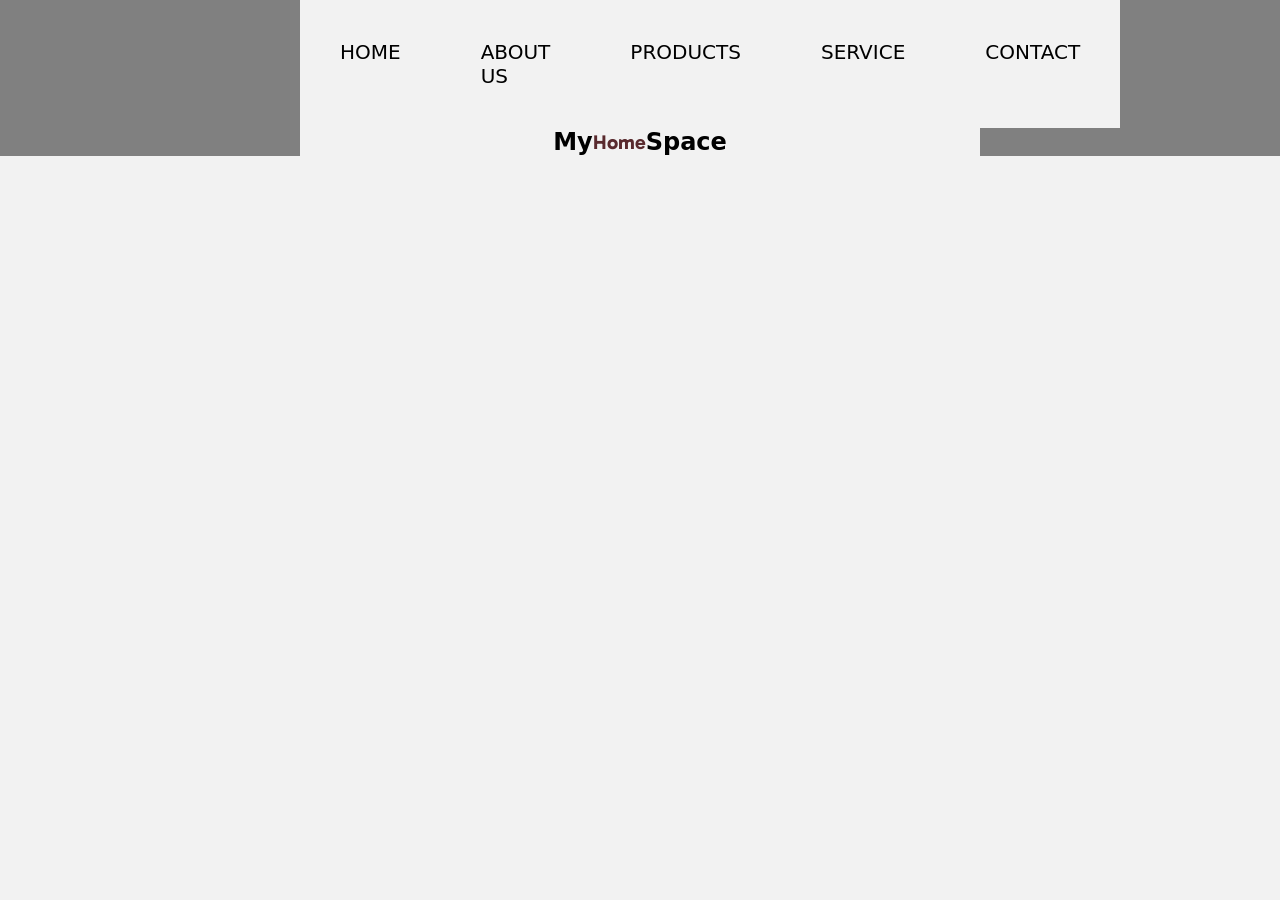
==== index.html @ 9c494474 "Correction arborescence" ====
<!DOCTYPE html>
<html lang="en">
<head>
    <link rel="preconnect" href="https://fonts.googleapis.com">
<link rel="preconnect" href="https://fonts.gstatic.com" crossorigin>
<link href="https://fonts.googleapis.com/css2?family=Gabarito&display=swap" rel="stylesheet">
    <meta charset="UTF-8">
    <meta name="viewport" content="width=device-width, initial-scale=1.0">
    <link rel="stylesheet" href="./assets/css/integration.css">
    <title>Document</title>

</head>
<body>
    <header>
        <nav>
            <ul>
                <li>HOME</li>
                <li >ABOUT US</li>
                <li>PRODUCTS</li>
                <li>SERVICE</li>
                <li>CONTACT</li>
            </ul>
            <h1>My<span id="spans1">Home</span>Space</h1>
        </nav>
    </header>
    
</body>
</html>
---- assets/css/integration.css ----
* {
    box-sizing: border-box;
    margin: 0;
    padding: 0;
    font-size: 20px;
    background-color: #F2F2F2;
    /* border: 1px solid red; */
}
li {

    width: fit-content;
    
}
ul {
    display: flex;
    justify-content: space-around;
    font-family: system-ui, -apple-system, BlinkMacSystemFont, 'Segoe UI', Roboto, Oxygen, Ubuntu, Cantarell, 'Open Sans', 'Helvetica Neue', sans-serif;                          
}

li:hover{
    background-color: #592A2E;
    color: white;
}
li{
    list-style-type: none;
    padding: 2rem;
    cursor: pointer;
}
body{
    padding: 0px 300px;
    background-color: grey;

}

h1{
    display: flex;
    align-items: center;
    justify-content: center;
    font-size: larger;
    font-family: system-ui, -apple-system, BlinkMacSystemFont, 'Segoe UI', Roboto, Oxygen, Ubuntu, Cantarell, 'Open Sans', 'Helvetica Neue', sans-serif;
}
#spans1{
    color: #592A2E;
    font-family: 'Gabarito', cursive;
}
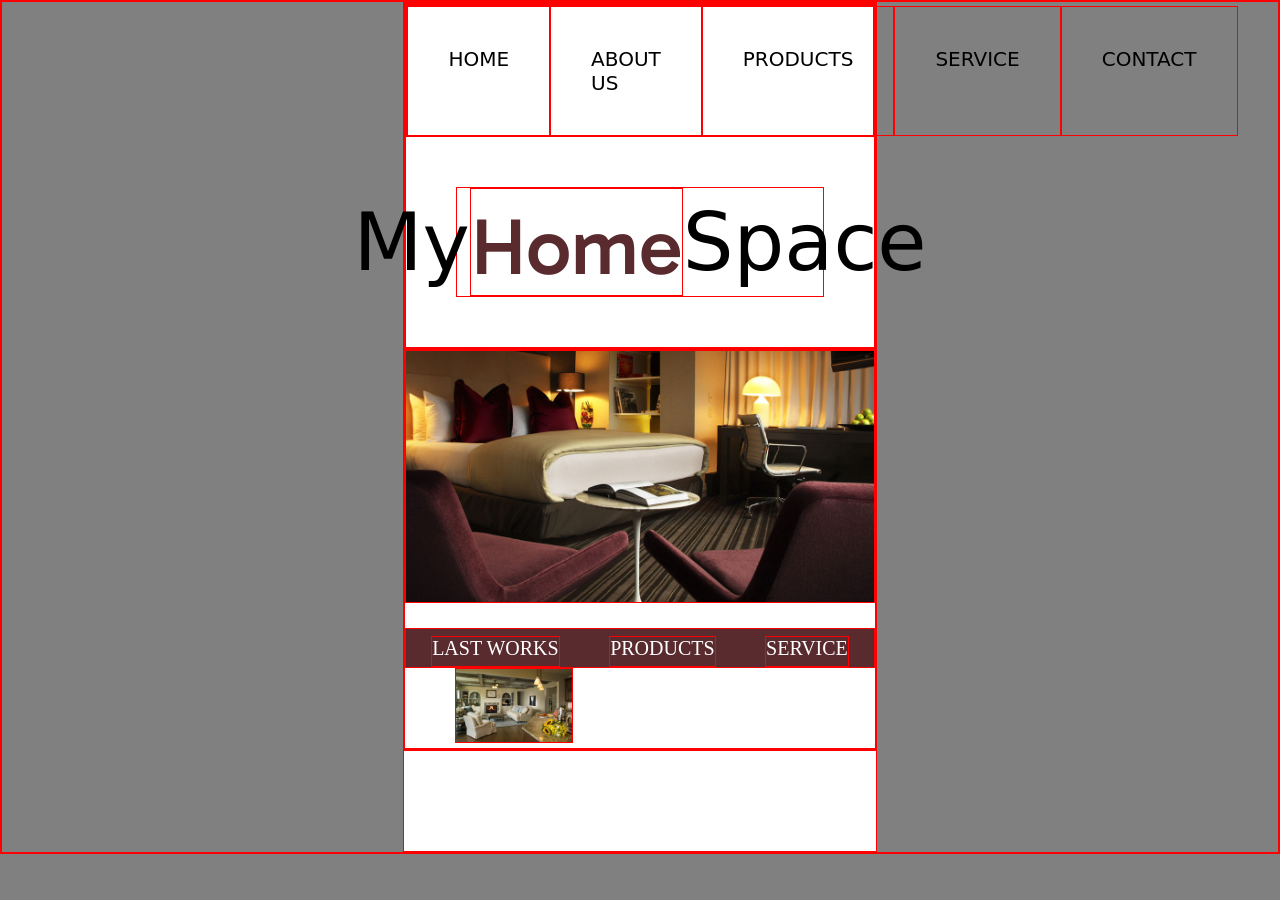
==== commit 766c26d4: "WIP main" ====
--- a/index.html
+++ b/index.html
@@ -11,18 +11,30 @@
 
 </head>
 <body>
-    <header>
-        <nav>
-            <ul>
-                <li>HOME</li>
-                <li >ABOUT US</li>
-                <li>PRODUCTS</li>
-                <li>SERVICE</li>
-                <li>CONTACT</li>
-            </ul>
-            <h1>My<span id="spans1">Home</span>Space</h1>
-        </nav>
-    </header>
-    
+    <div class="white">
+        <header>
+            <nav>
+                <ul>
+                    <li>HOME</li>
+                    <li >ABOUT US</li>
+                    <li>PRODUCTS</li>
+                    <li>SERVICE</li>
+                    <li>CONTACT</li>
+                </ul>
+                <h1>My<span id="spans1">Home</span>Space</h1>
+            </nav>
+        </header>
+        <main>
+            <img src="slider1.jpg" id="imgsalon">
+            <div class="articles">
+                <article>LAST WORKS</article>
+                <article>PRODUCTS</article>
+                <article>SERVICE</article>
+            </div>
+            <img src="pic1.jpg" id="lastwork"> 
+        </main>
+        <footer>
+        </footer>
+</div>
 </body>
 </html>
--- a/assets/css/integration.css
+++ b/assets/css/integration.css
@@ -3,25 +3,21 @@
     margin: 0;
     padding: 0;
     font-size: 20px;
-    background-color: #F2F2F2;
-    /* border: 1px solid red; */
+    border: 1px solid red;
 }
-li {
 
-    width: fit-content;
-    
-}
 ul {
     display: flex;
     justify-content: space-around;
     font-family: system-ui, -apple-system, BlinkMacSystemFont, 'Segoe UI', Roboto, Oxygen, Ubuntu, Cantarell, 'Open Sans', 'Helvetica Neue', sans-serif;                          
 }
 
-li:hover{
+nav ul li:hover{
     background-color: #592A2E;
     color: white;
 }
-li{
+nav ul li{
+    width: fit-content;
     list-style-type: none;
     padding: 2rem;
     cursor: pointer;
@@ -36,10 +32,38 @@
     display: flex;
     align-items: center;
     justify-content: center;
-    font-size: larger;
+    font-weight: 490;
+    font-size: 4rem;
+    margin: 50px;
     font-family: system-ui, -apple-system, BlinkMacSystemFont, 'Segoe UI', Roboto, Oxygen, Ubuntu, Cantarell, 'Open Sans', 'Helvetica Neue', sans-serif;
 }
 #spans1{
     color: #592A2E;
     font-family: 'Gabarito', cursive;
+    padding-top: 10px;
+    font-size: 4rem;
+}
+.white {
+    width: 70%;
+    margin: auto;
+    background-color: white;
+    padding-bottom: 100px;
+}
+#imgsalon{
+    width: 100%;
+
+}
+
+#lastwork{
+    margin-left: 50px;
+    width: 25%;
+}
+.articles{
+    display: flex;
+    justify-content: space-around;
+    margin-top: 20px;
+    background-color: #592A2E;
+    color: white;
+    height: 40px;
+    padding-top: 7px;
 }
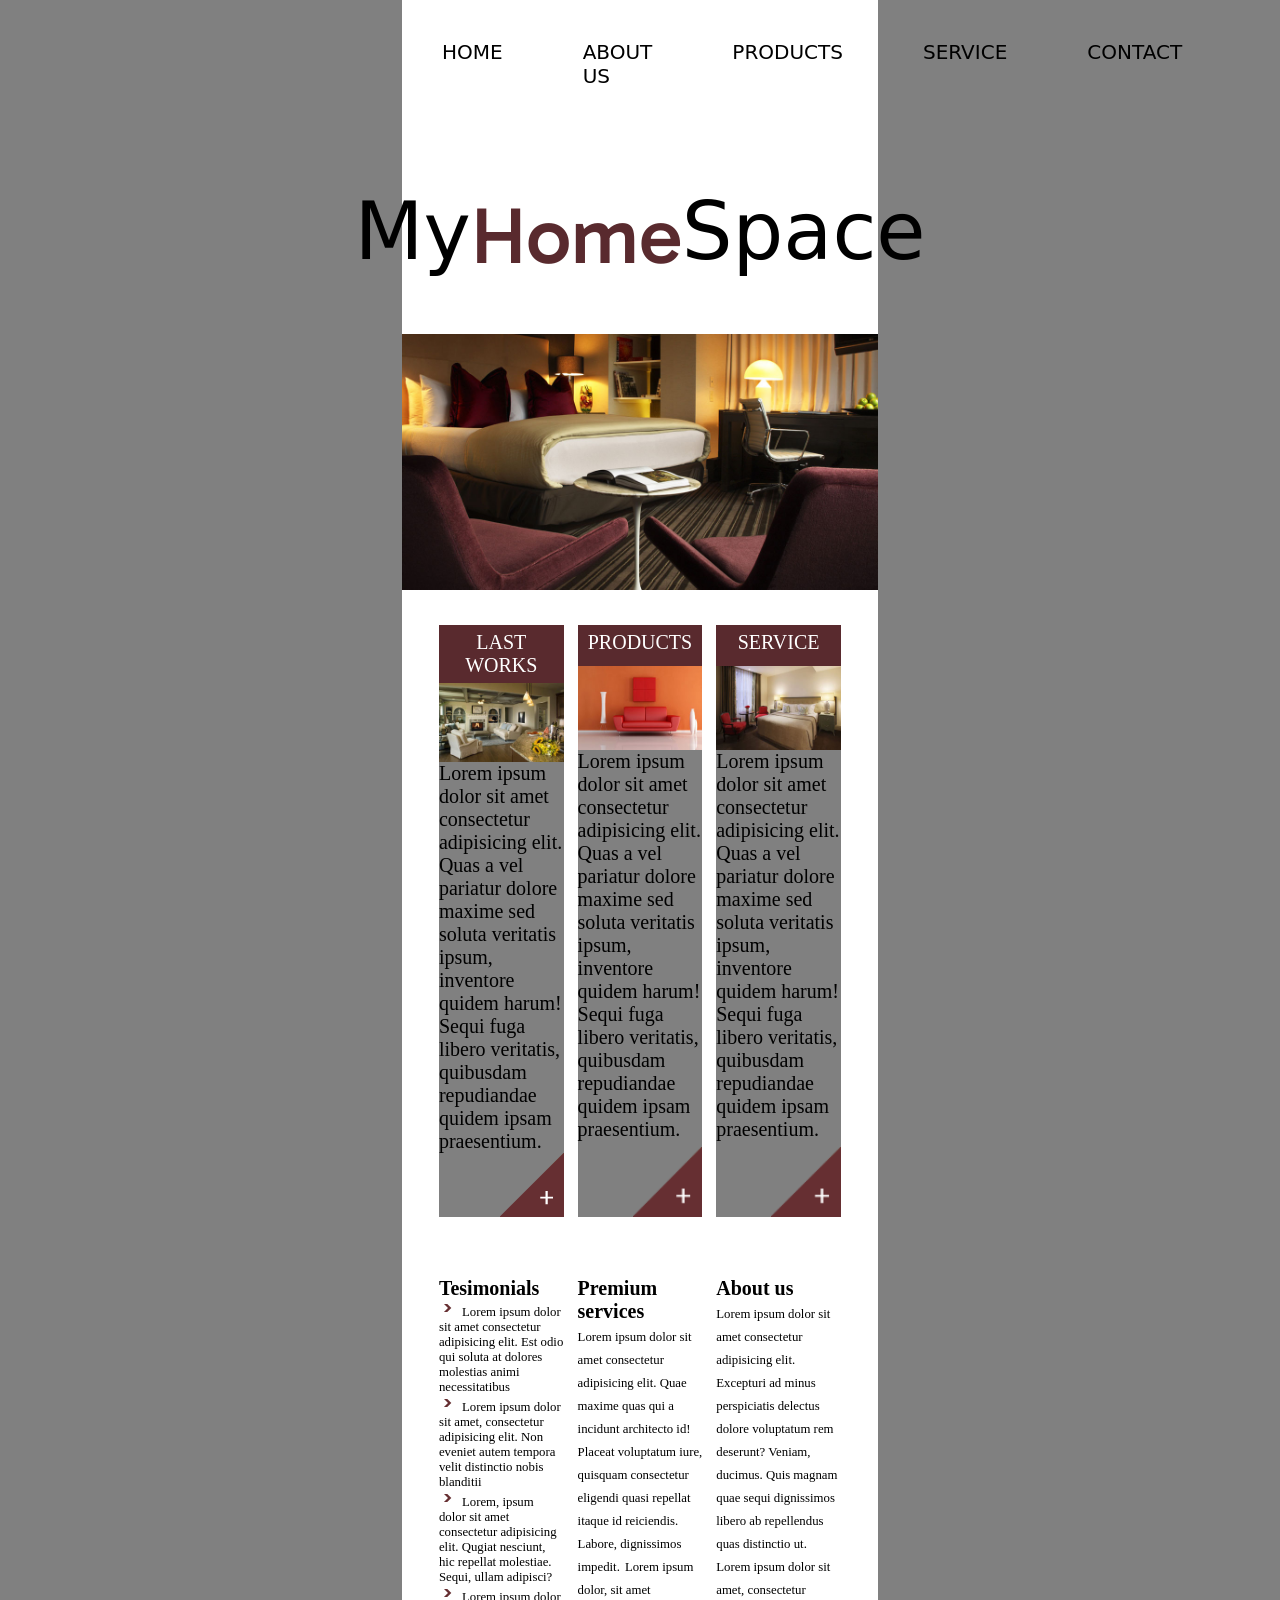
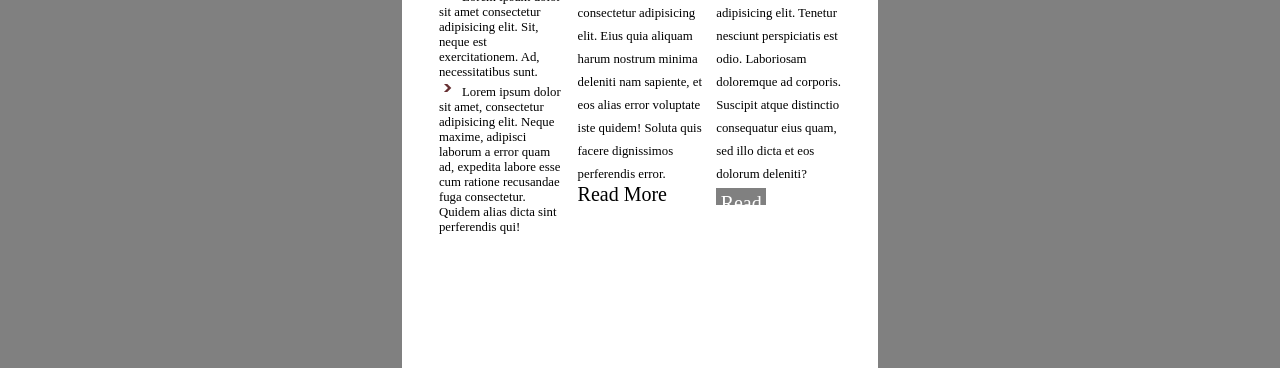
==== commit 4c17b9ea: "troisieme commit" ====
--- a/index.html
+++ b/index.html
@@ -25,13 +25,62 @@
             </nav>
         </header>
         <main>
-            <img src="slider1.jpg" id="imgsalon">
-            <div class="articles">
-                <article>LAST WORKS</article>
-                <article>PRODUCTS</article>
-                <article>SERVICE</article>
+            <img src="./assets/img/slider1.jpg" class="imgsalon">
+            <div class="general-box">
+
+            
+                <article class="mainbox">
+                    <h2>LAST WORKS</h2>
+                    <img src="./assets/img/pic1.jpg" class="img-box"> 
+                    <p>Lorem ipsum dolor sit amet consectetur adipisicing elit. Quas a vel pariatur dolore maxime sed soluta veritatis ipsum, inventore quidem harum! Sequi fuga libero veritatis, quibusdam repudiandae quidem ipsam praesentium.</p>
+                    <div class="box-img-plus">
+                    <img src="./assets/img/plus_btn.png" class="img-plus">
+                </div>
+                </article>
+                
+                <article class="mainbox">
+                    <h2>PRODUCTS</h2>
+                    <img src="./assets/img/pic2.jpg" class="img-box"> 
+                    <p>Lorem ipsum dolor sit amet consectetur adipisicing elit. Quas a vel pariatur dolore maxime sed soluta veritatis ipsum, inventore quidem harum! Sequi fuga libero veritatis, quibusdam repudiandae quidem ipsam praesentium.</p>
+                    <div class="box-img-plus">
+                        <img src="./assets/img/plus_btn.png" class="img-plus">
+                    </div>
+                </article>
+
+                <article class="mainbox">
+                    <h2>SERVICE</h2>
+                    <img src="./assets/img/pic3.jpg" class="img-box"> 
+                    <p>Lorem ipsum dolor sit amet consectetur adipisicing elit. Quas a vel pariatur dolore maxime sed soluta veritatis ipsum, inventore quidem harum! Sequi fuga libero veritatis, quibusdam repudiandae quidem ipsam praesentium.</p>
+                    <div class="box-img-plus">
+                        <img src="./assets/img/plus_btn.png" class="img-plus">
+                    </div>
+                </article>
             </div>
-            <img src="pic1.jpg" id="lastwork"> 
+        <article class="article-def">
+            <div class="div-tesimonials">
+                <h3>Tesimonials</h3>
+                <ul>
+                    <li>Lorem ipsum dolor sit amet consectetur adipisicing elit. Est odio qui soluta at dolores molestias animi necessitatibus</li>
+                    <li>Lorem ipsum dolor sit amet, consectetur adipisicing elit. Non eveniet autem tempora velit distinctio nobis blanditii</li>
+                    <li>Lorem, ipsum dolor sit amet consectetur adipisicing elit. Qugiat nesciunt, hic repellat molestiae. Sequi, ullam adipisci?</li>
+                    <li>Lorem ipsum dolor sit amet consectetur adipisicing elit. Sit, neque est exercitationem. Ad, necessitatibus sunt.</li>
+                    <li >Lorem ipsum dolor sit amet, consectetur adipisicing elit. Neque maxime, adipisci laborum a error quam ad, expedita labore esse cum ratione recusandae fuga consectetur. Quidem alias dicta sint perferendis qui!</li>
+
+                </ul>
+            </div>  
+            <div class="div-premium-services">
+                <h3>Premium services</h3>
+                <span>Lorem ipsum dolor sit amet consectetur adipisicing elit. Quae maxime quas qui a incidunt architecto id! Placeat voluptatum iure, quisquam consectetur eligendi quasi repellat itaque id reiciendis. Labore, dignissimos impedit.</span>
+                <span>Lorem ipsum dolor, sit amet consectetur adipisicing elit. Eius quia aliquam harum nostrum minima deleniti nam sapiente, et eos alias error voluptate iste quidem! Soluta quis facere dignissimos perferendis error.</span>
+                <p>Read More</p>
+            </div>
+            <div class="div-about-us">
+                <h3>About us</h3>
+                <span>Lorem ipsum dolor sit amet consectetur adipisicing elit. Excepturi ad minus perspiciatis delectus dolore voluptatum rem deserunt? Veniam, ducimus. Quis magnam quae sequi dignissimos libero ab repellendus quas distinctio ut.</span>
+                <span>Lorem ipsum dolor sit amet, consectetur adipisicing elit. Tenetur nesciunt perspiciatis est odio. Laboriosam doloremque ad corporis. Suscipit atque distinctio consequatur eius quam, sed illo dicta et eos dolorum deleniti?</span>
+                <p>Read More</p>
+            </div>
+        </article>
         </main>
         <footer>
         </footer>
--- a/assets/css/integration.css
+++ b/assets/css/integration.css
@@ -3,10 +3,10 @@
     margin: 0;
     padding: 0;
     font-size: 20px;
-    border: 1px solid red;
+    /* border: 1px solid red; */
 }
 
-ul {
+nav ul {
     display: flex;
     justify-content: space-around;
     font-family: system-ui, -apple-system, BlinkMacSystemFont, 'Segoe UI', Roboto, Oxygen, Ubuntu, Cantarell, 'Open Sans', 'Helvetica Neue', sans-serif;                          
@@ -49,21 +49,94 @@
     background-color: white;
     padding-bottom: 100px;
 }
-#imgsalon{
+.imgsalon{
     width: 100%;
 
 }
 
-#lastwork{
-    margin-left: 50px;
-    width: 25%;
+
+.mainbox{
+    display: flex;
+    width: 30%;
+    flex-wrap: wrap;
+    background-color: grey;
 }
-.articles{
+
+h2{
+    background-color: #592A2E;
+    color: white;
+    width: 100%;
+    text-align: center;
+    padding: 5%;
+    font-weight: 100;
+
+}
+
+.img-box{
+    width: 100%;
+}
+
+.box-img-plus{
+    width: 100%;
+    display: flex;
+    justify-content: flex-end;
+}
+
+.general-box{
     display: flex;
     justify-content: space-around;
-    margin-top: 20px;
-    background-color: #592A2E;
+    padding: 30px;
+}
+
+article ul li{
+    list-style-type: none;
+
+}
+article ul li, .div-premium-services span, .div-about-us span{
+    font-size: 1vw;
+}
+.article-def{
+    display: flex;
+    justify-content:space-around ;
+    padding: 30px;
+}
+
+.div-tesimonials{
+    width: 30%;
+    display: flex;
+    flex-direction: column;
+    align-items: center;
+}
+.div-tesimonials h3 {
+    width: 100%;
+    text-align: left;
+}
+.div-tesimonials ul {
+    display: flex;
+    flex-direction: column;
+    padding: auto;
+}
+
+.div-tesimonials ul li {
+    list-style-image: url("../img/arrow.png");
+    list-style-position: inside;
+}
+
+.div-premium-services{
+    width: 30%;
+
+}
+
+.div-about-us{
+    width: 30%;
+}
+
+.div-about-us p {
+    background-color: grey;
     color: white;
-    height: 40px;
-    padding-top: 7px;
+    width: 40%;
+    height: 3%;
+    text-align: center;
+    padding-top: 4px;
+    margin-top: 5px;
 }
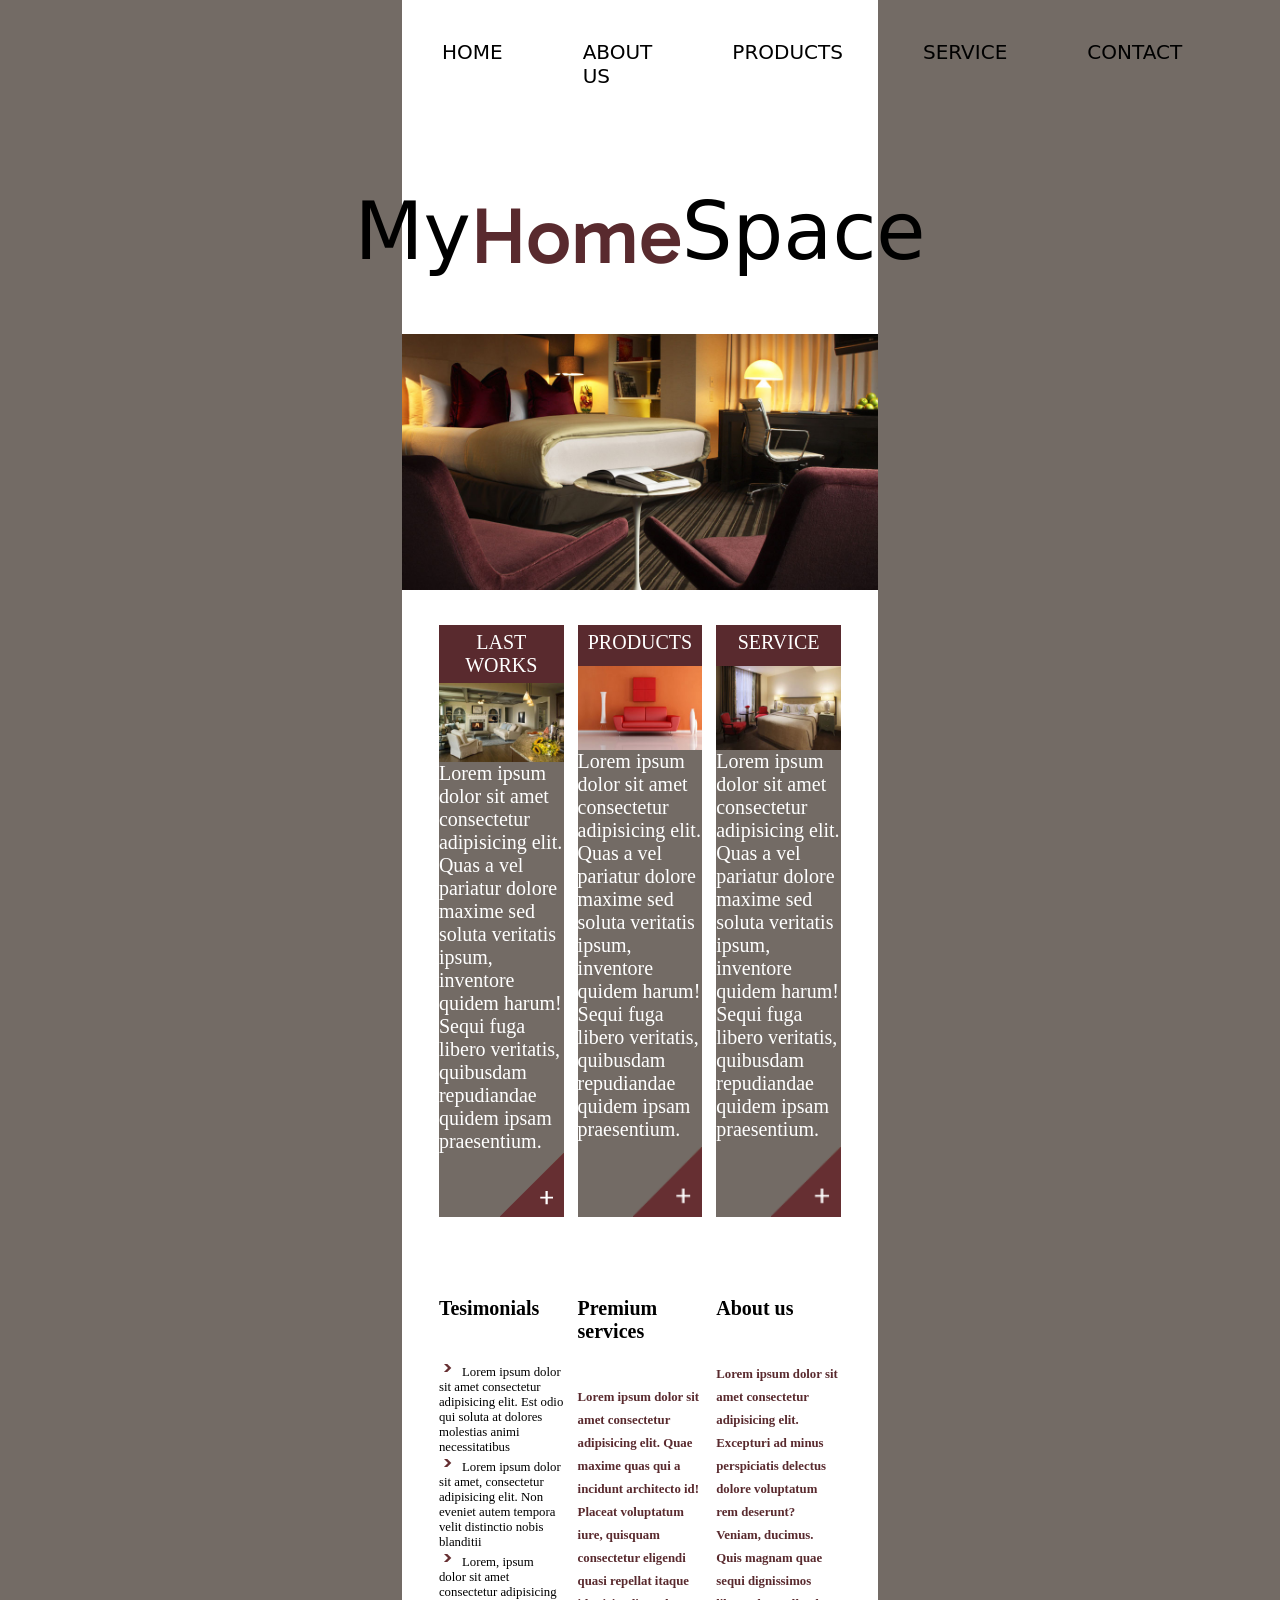
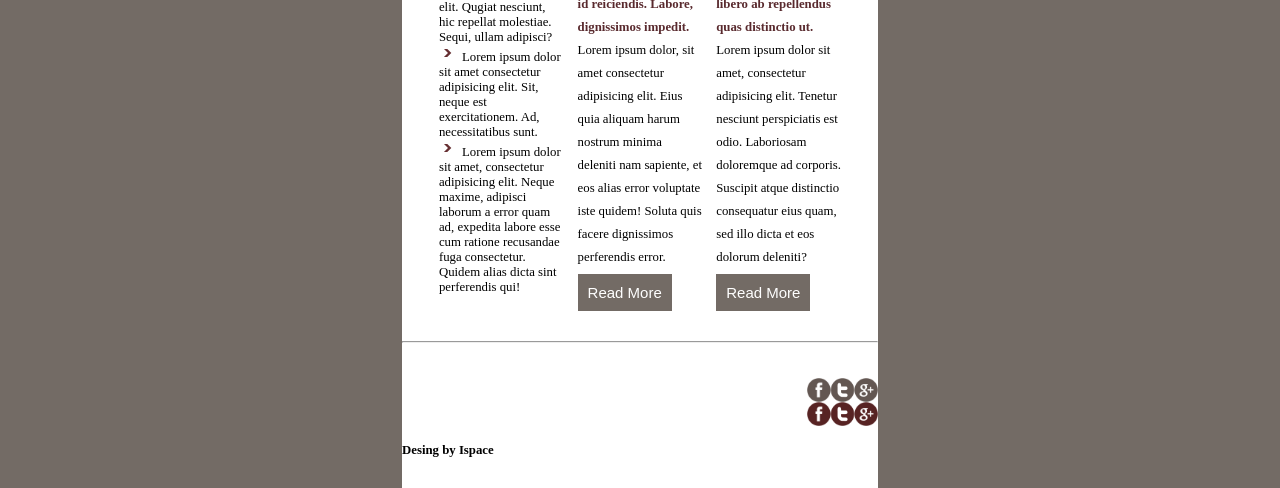
==== commit 313cd511: "quatrieme commit" ====
--- a/index.html
+++ b/index.html
@@ -70,19 +70,22 @@
             </div>  
             <div class="div-premium-services">
                 <h3>Premium services</h3>
-                <span>Lorem ipsum dolor sit amet consectetur adipisicing elit. Quae maxime quas qui a incidunt architecto id! Placeat voluptatum iure, quisquam consectetur eligendi quasi repellat itaque id reiciendis. Labore, dignissimos impedit.</span>
+                <span class="spancolor">Lorem ipsum dolor sit amet consectetur adipisicing elit. Quae maxime quas qui a incidunt architecto id! Placeat voluptatum iure, quisquam consectetur eligendi quasi repellat itaque id reiciendis. Labore, dignissimos impedit.</span>
                 <span>Lorem ipsum dolor, sit amet consectetur adipisicing elit. Eius quia aliquam harum nostrum minima deleniti nam sapiente, et eos alias error voluptate iste quidem! Soluta quis facere dignissimos perferendis error.</span>
-                <p>Read More</p>
+                <input type="button" value="Read More" class="button-read-more">
             </div>
             <div class="div-about-us">
                 <h3>About us</h3>
-                <span>Lorem ipsum dolor sit amet consectetur adipisicing elit. Excepturi ad minus perspiciatis delectus dolore voluptatum rem deserunt? Veniam, ducimus. Quis magnam quae sequi dignissimos libero ab repellendus quas distinctio ut.</span>
+                <span class="spancolor">Lorem ipsum dolor sit amet consectetur adipisicing elit. Excepturi ad minus perspiciatis delectus dolore voluptatum rem deserunt? Veniam, ducimus. Quis magnam quae sequi dignissimos libero ab repellendus quas distinctio ut.</span>
                 <span>Lorem ipsum dolor sit amet, consectetur adipisicing elit. Tenetur nesciunt perspiciatis est odio. Laboriosam doloremque ad corporis. Suscipit atque distinctio consequatur eius quam, sed illo dicta et eos dolorum deleniti?</span>
-                <p>Read More</p>
+                <input type="button" value="Read More" class="button-read-more">
             </div>
         </article>
+        <hr>
         </main>
         <footer>
+            <h4>Desing by Ispace</h4>
+            <img src="./assets/img/reseaux.png" class="img-reseaux">
         </footer>
 </div>
 </body>
--- a/assets/css/integration.css
+++ b/assets/css/integration.css
@@ -24,7 +24,7 @@
 }
 body{
     padding: 0px 300px;
-    background-color: grey;
+    background-color: #736B65;
 
 }
 
@@ -47,7 +47,7 @@
     width: 70%;
     margin: auto;
     background-color: white;
-    padding-bottom: 100px;
+    
 }
 .imgsalon{
     width: 100%;
@@ -59,7 +59,8 @@
     display: flex;
     width: 30%;
     flex-wrap: wrap;
-    background-color: grey;
+    background-color: #736B65;
+    color: white;
 }
 
 h2{
@@ -107,6 +108,11 @@
     flex-direction: column;
     align-items: center;
 }
+
+h3{
+    padding-top: 20px;
+    padding-bottom: 40px;
+}
 .div-tesimonials h3 {
     width: 100%;
     text-align: left;
@@ -132,11 +138,50 @@
 }
 
 .div-about-us p {
-    background-color: grey;
+    background-color: #736B65;
     color: white;
     width: 40%;
     height: 3%;
     text-align: center;
     padding-top: 4px;
     margin-top: 5px;
-}+}
+
+.button-read-more{
+    display: flex;
+    color: white;
+    background-color: #736B65;
+    padding: 10px;
+    margin-top: 8px;
+    border: 0px;
+    font-size: 15px;
+    cursor: pointer;
+}
+
+.spancolor{
+    color: #592A2E;
+    font-weight: 800;
+}
+h4{
+    display: flex;
+    justify-content: flex-start;
+    margin-top: 100px;
+    padding-bottom: 30px;
+    font-size: 1vw;
+}
+
+.img-reseaux{
+    width: 15%;
+    height: 10%;
+    padding-top: 35px;
+    cursor: pointer;
+}
+
+.img-reseaux:hover{
+    width: 17%;
+}
+
+footer {
+    display: flex;
+    justify-content: space-between;
+}
